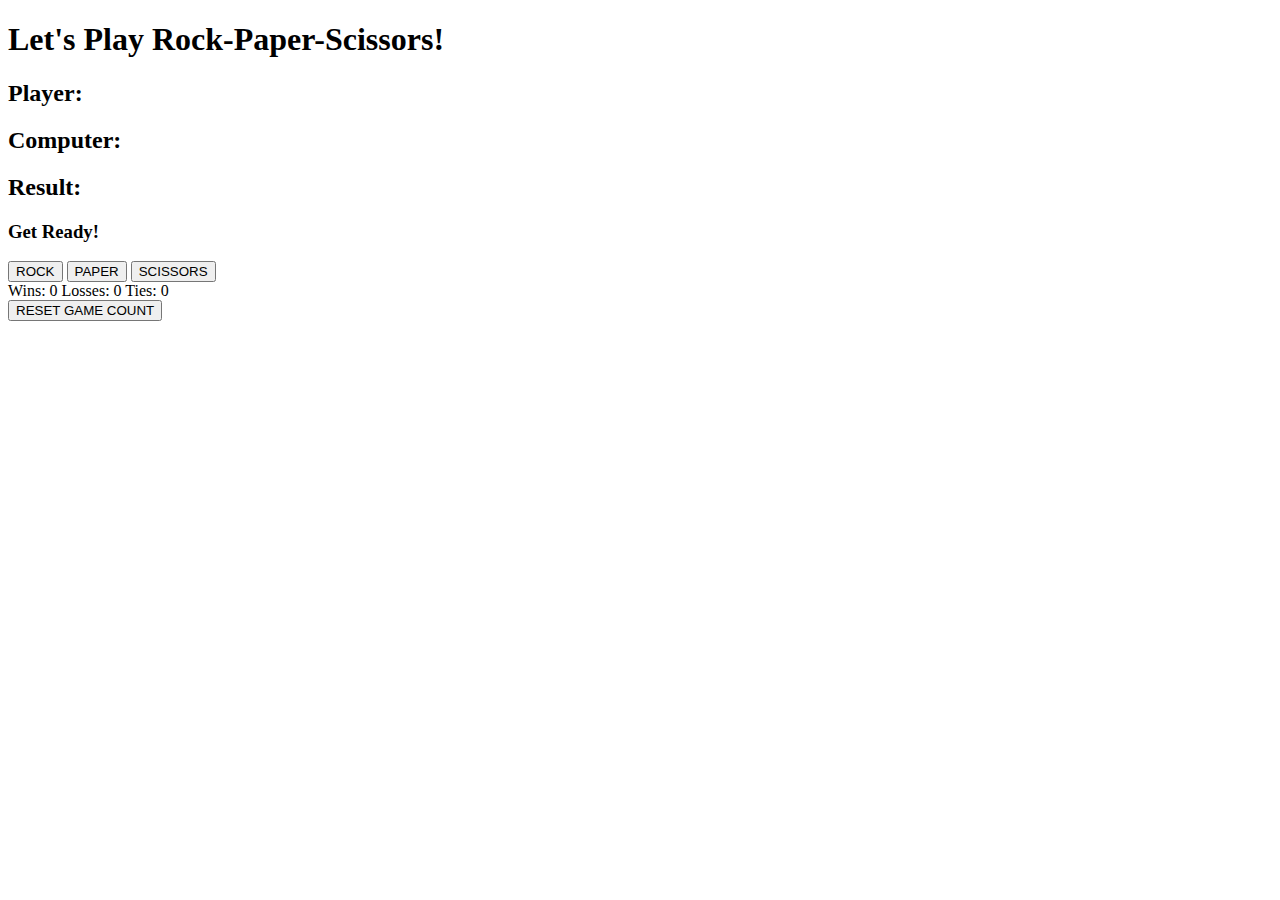
==== index.html @ 7d68cdb1 "index.html" ====
<!DOCTYPE html>
<html lang="en">
<head>
    <meta charset="UTF-8">
    <meta name="viewport" content="width=device-width, initial-scale=1.0">
    <link rel="preconnect" href="https://fonts.googleapis.com">
<link rel="preconnect" href="https://fonts.gstatic.com" crossorigin>
<link href="https://fonts.googleapis.com/css2?family=Comfortaa&family=Permanent+Marker&family=Roboto&family=Varela+Round&display=swap" rel="stylesheet">
    <title>Document</title>
    <link rel=“stylesheet” type=“text/css” href=“style/style.css”>
</head>
<body>
    <div id="gameDiv">
        <h1 id="welcomeMessage">Let's Play Rock-Paper-Scissors!</h1>
        <section id="imgWrapper">
            
        </section>

        <section id="gameInfo">
        <h2 class="gameText" id="playerText">Player: </h2>
        <h2 class="gameText" id="computerText">Computer: </h2>
        <h2 class="gameText" id="resultText">Result: </h2>
        </section>

        <section id="countDownInfo">
        <h3 class="gameText" id="countDown">Get Ready!</h3>
        </section>

        <button class="choiceButton">ROCK</button>
        <button class="choiceButton">PAPER</button>
        <button class="choiceButton">SCISSORS</button>

        <div id="scoreboard">
            <span id="winText">Wins: <span id="winCount">0</span></span>
            <span id="lossText">Losses: <span id="lossCount">0</span></span>
            <span id="tieText">Ties: <span id="tieCount">0</span></span>
        </div>

        <button id="resetButton">RESET GAME COUNT</button>

    </div>

    <script src="RockPaperScissorsScript.js"></script>
</body>
</html>
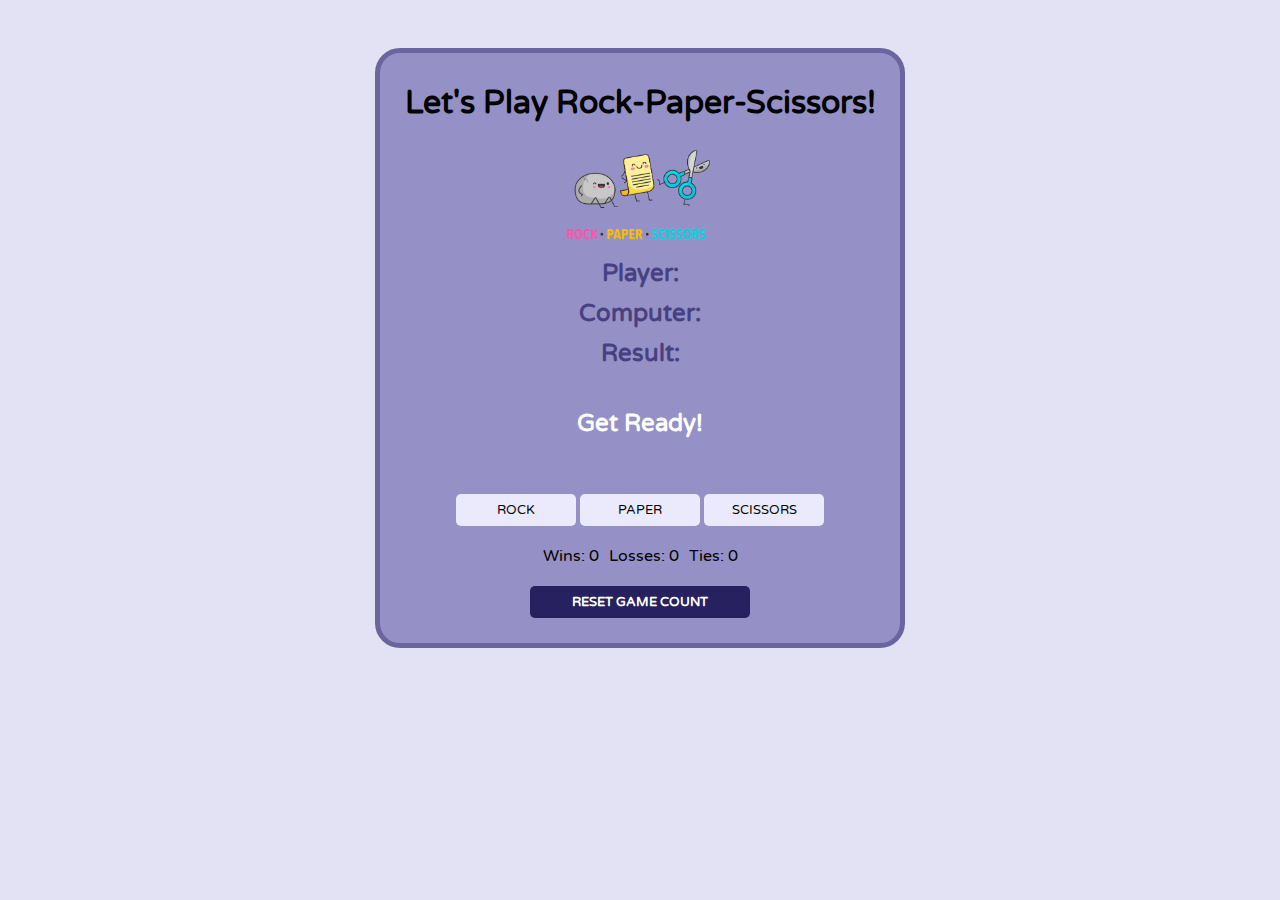
==== commit cb9c20a1: "Add files via upload" ====
--- a/index.html
+++ b/index.html
@@ -7,7 +7,7 @@
 <link rel="preconnect" href="https://fonts.gstatic.com" crossorigin>
 <link href="https://fonts.googleapis.com/css2?family=Comfortaa&family=Permanent+Marker&family=Roboto&family=Varela+Round&display=swap" rel="stylesheet">
     <title>Document</title>
-    <link rel=“stylesheet” type=“text/css” href=“style/style.css”>
+    <link rel="stylesheet" href="style.css">
 </head>
 <body>
     <div id="gameDiv">
@@ -42,4 +42,4 @@
 
     <script src="RockPaperScissorsScript.js"></script>
 </body>
-</html>
+</html>--- a/style.css
+++ b/style.css
@@ -0,0 +1,114 @@
+html{
+    background-color: #e3e2f5; 
+    background-image: url('nechama-lock-dLFmwIOGNYo-unsplash.jpg');
+    background-size:cover;
+    background-repeat: no-repeat;
+}
+
+#gameDiv {
+    font-family: 'Varela Round', sans-serif;
+    border: 5px solid #6a659f; 
+    border-radius: 25px;
+    padding: 10px; 
+    background-color: #9590c5;
+    text-align: center;
+    width: 500px;
+    height: 570px;
+    margin: auto; 
+    margin-top: 3em;
+
+}
+
+.gameText{
+    overflow: hidden;
+}
+
+#imgWrapper {
+    background-image: url('cartoon-rock-paper-scissors-vector-characters.png');
+    background-size:contain; 
+    background-position: center;
+    background-repeat: no-repeat;
+    height: 100px;
+    width: 400px; 
+    display: flex;
+    justify-content: center; 
+    align-items: center;
+    margin-left: 45px;
+    margin-bottom: 10px;
+
+}
+
+.choiceButton, #resetButton {
+    line-height: 30px;
+    width: 120px; 
+    font-family: 'Varela Round', sans-serif;
+    background-color: #ebeafc; 
+    text-align: center;
+    border-style: hidden;
+    border-radius: 5px;
+    border-width: .25em;
+    overflow: hidden; 
+    
+}
+
+#resetButton {
+    width: 220px;
+}
+
+.choiceButton:hover, #resetButton {
+    background-color: #272160;   
+    cursor:pointer;
+    color: white;
+    font-weight: bolder;
+    border: 2px #383273;
+}
+
+#resetButton:hover {
+    background-color: #844741;   
+}
+
+#gameInfo {
+    min-height: 120px;
+    display: flex;
+    flex-direction: column;
+    justify-content: space-around;
+}
+
+.gameText {
+    margin: 0; 
+}
+
+#countDownInfo { 
+    min-height: 120px;
+    display: flex;
+    flex-direction: column;
+    justify-content: space-around;
+}
+
+
+#playerText, #computerText{
+    color: #474184
+}
+
+.gameText, #resultText {
+    color: #474184; 
+}
+
+#countDown {
+    width: 100%;
+    height: 50px;
+    color: white;
+    font-size: 24px; 
+}
+
+#scoreboard {
+    margin: 20px; 
+    display: flex;
+    justify-content:center;
+    align-items: center;
+    gap: 10px;
+}
+
+#winText, #lossText, #tieText {
+    overflow: hidden;
+}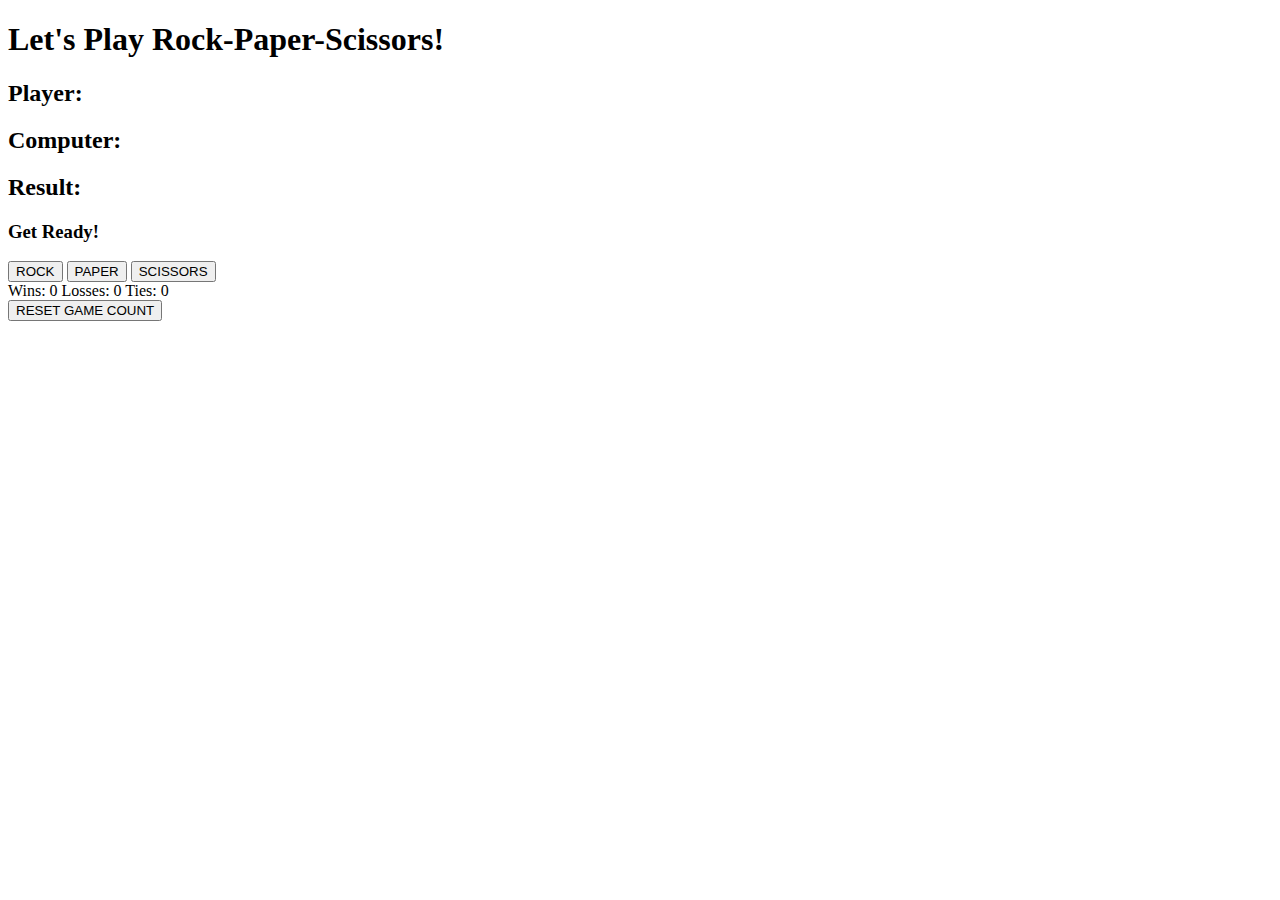
==== commit a52a01d8: "Update index.html" ====
--- a/index.html
+++ b/index.html
@@ -7,7 +7,7 @@
 <link rel="preconnect" href="https://fonts.gstatic.com" crossorigin>
 <link href="https://fonts.googleapis.com/css2?family=Comfortaa&family=Permanent+Marker&family=Roboto&family=Varela+Round&display=swap" rel="stylesheet">
     <title>Document</title>
-    <link rel="stylesheet" href="style.css">
+    <link rel="stylesheet" href="css/style.css">
 </head>
 <body>
     <div id="gameDiv">
@@ -42,4 +42,4 @@
 
     <script src="RockPaperScissorsScript.js"></script>
 </body>
-</html>+</html>
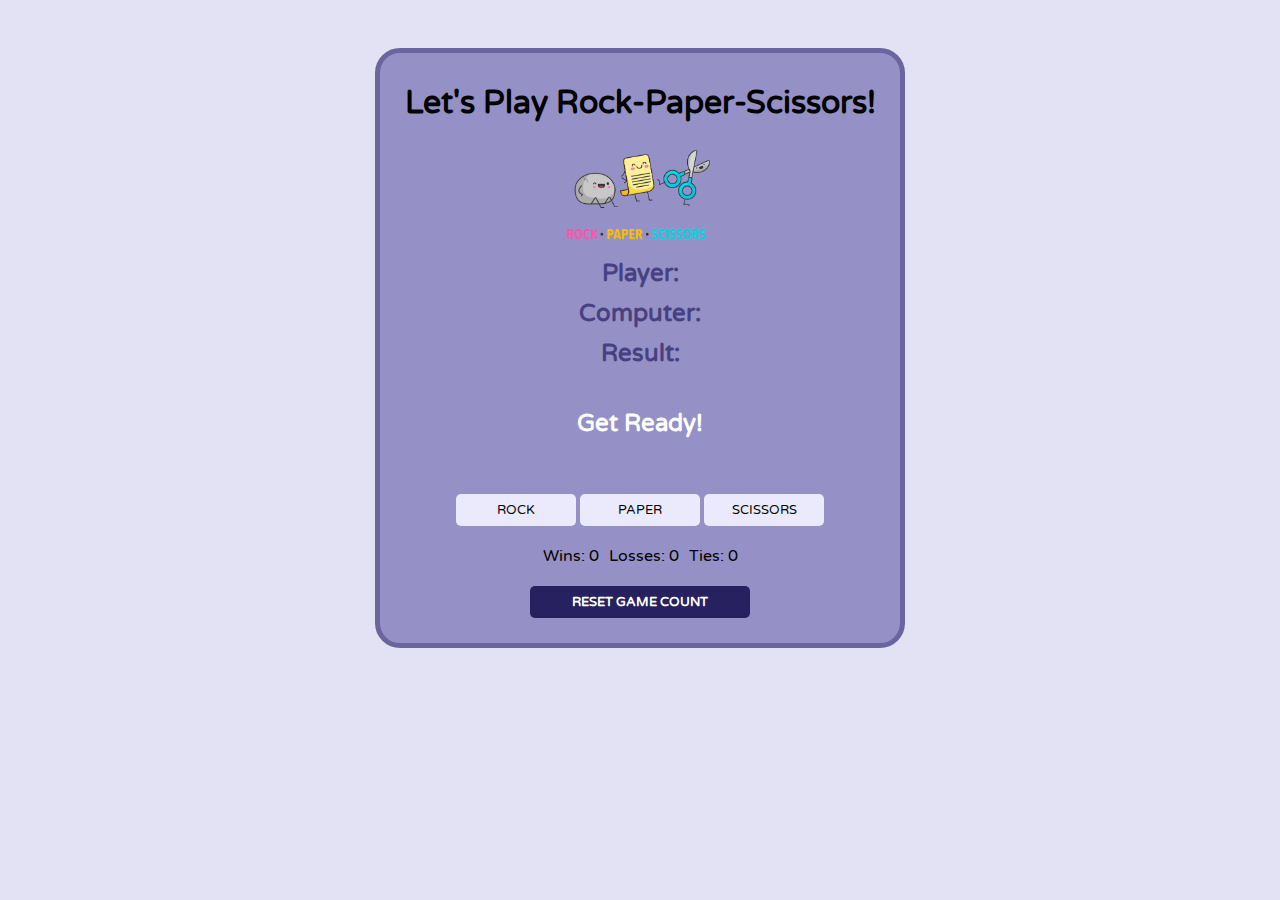
==== commit 4a54f002: "Update index.html" ====
--- a/index.html
+++ b/index.html
@@ -7,7 +7,7 @@
 <link rel="preconnect" href="https://fonts.gstatic.com" crossorigin>
 <link href="https://fonts.googleapis.com/css2?family=Comfortaa&family=Permanent+Marker&family=Roboto&family=Varela+Round&display=swap" rel="stylesheet">
     <title>Document</title>
-    <link rel="stylesheet" href="css/style.css">
+    <link rel="stylesheet" href="style.css">
 </head>
 <body>
     <div id="gameDiv">
--- a/style.css
+++ b/style.css
@@ -0,0 +1,114 @@
+html{
+    background-color: #e3e2f5; 
+    background-image: url('nechama-lock-dLFmwIOGNYo-unsplash.jpg');
+    background-size:cover;
+    background-repeat: no-repeat;
+}
+
+#gameDiv {
+    font-family: 'Varela Round', sans-serif;
+    border: 5px solid #6a659f; 
+    border-radius: 25px;
+    padding: 10px; 
+    background-color: #9590c5;
+    text-align: center;
+    width: 500px;
+    height: 570px;
+    margin: auto; 
+    margin-top: 3em;
+
+}
+
+.gameText{
+    overflow: hidden;
+}
+
+#imgWrapper {
+    background-image: url('cartoon-rock-paper-scissors-vector-characters.png');
+    background-size:contain; 
+    background-position: center;
+    background-repeat: no-repeat;
+    height: 100px;
+    width: 400px; 
+    display: flex;
+    justify-content: center; 
+    align-items: center;
+    margin-left: 45px;
+    margin-bottom: 10px;
+
+}
+
+.choiceButton, #resetButton {
+    line-height: 30px;
+    width: 120px; 
+    font-family: 'Varela Round', sans-serif;
+    background-color: #ebeafc; 
+    text-align: center;
+    border-style: hidden;
+    border-radius: 5px;
+    border-width: .25em;
+    overflow: hidden; 
+    
+}
+
+#resetButton {
+    width: 220px;
+}
+
+.choiceButton:hover, #resetButton {
+    background-color: #272160;   
+    cursor:pointer;
+    color: white;
+    font-weight: bolder;
+    border: 2px #383273;
+}
+
+#resetButton:hover {
+    background-color: #844741;   
+}
+
+#gameInfo {
+    min-height: 120px;
+    display: flex;
+    flex-direction: column;
+    justify-content: space-around;
+}
+
+.gameText {
+    margin: 0; 
+}
+
+#countDownInfo { 
+    min-height: 120px;
+    display: flex;
+    flex-direction: column;
+    justify-content: space-around;
+}
+
+
+#playerText, #computerText{
+    color: #474184
+}
+
+.gameText, #resultText {
+    color: #474184; 
+}
+
+#countDown {
+    width: 100%;
+    height: 50px;
+    color: white;
+    font-size: 24px; 
+}
+
+#scoreboard {
+    margin: 20px; 
+    display: flex;
+    justify-content:center;
+    align-items: center;
+    gap: 10px;
+}
+
+#winText, #lossText, #tieText {
+    overflow: hidden;
+}